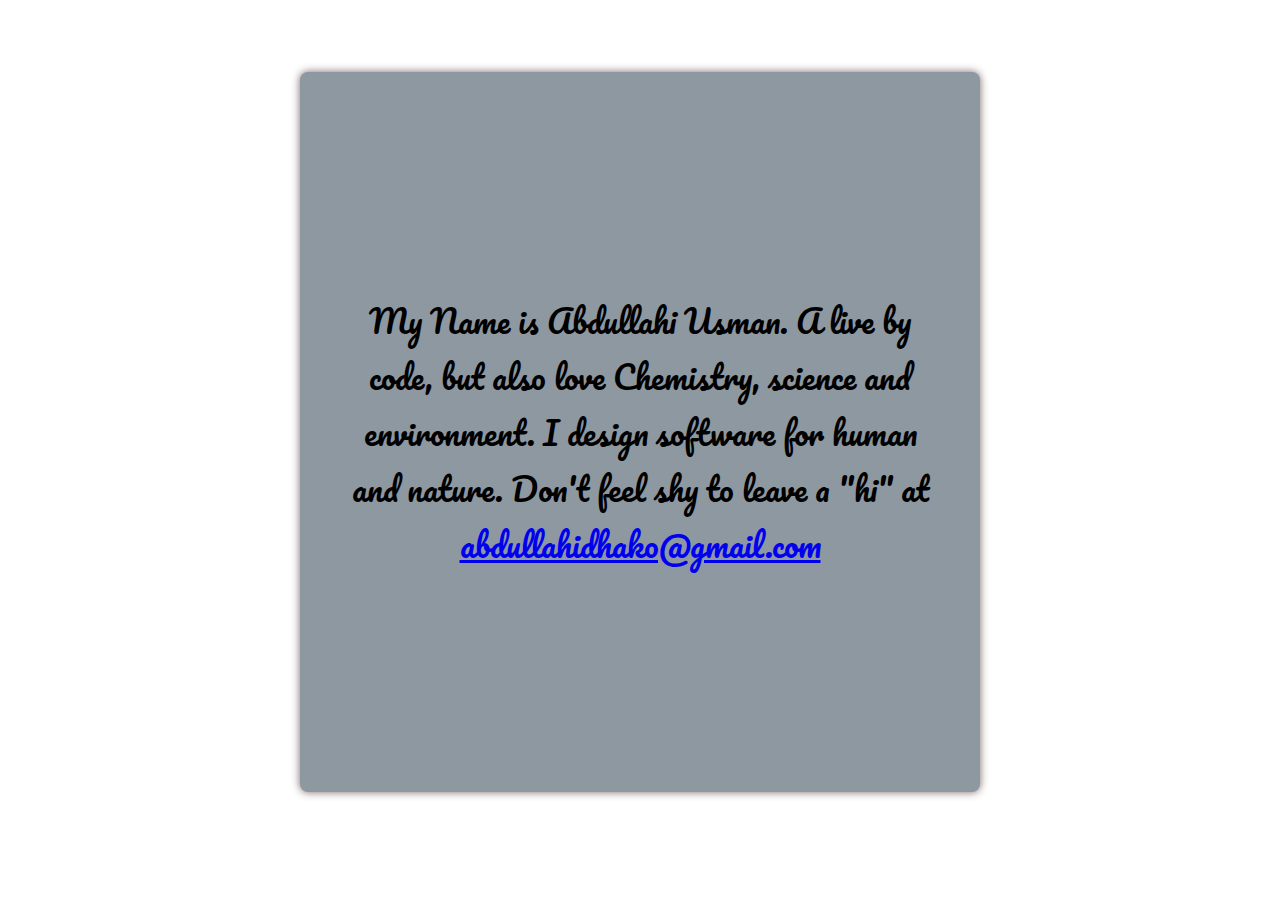
==== about.html @ 2cf493f8 "add about" ====
<!DOCTYPE html>
<html lang="en" xmlns="http://www.w3.org/1999/xhtml">
    <head>
        <meta charset="utf8"/>
        <meta name="viewport" content="width=device-width, initial-scale=1"/>
        <link rel="icon" type="image/x-icon" href="icons/logo.png"/>
        <link rel="stylesheet" href="layout.css"/>
        <link rel="stylesheet" href="about.css"/>

        <title>About</title>
    </head>

    <body>
        <div class="container-parent">
            <div class="container-about about-about">
                <p class="font-cursive-native font-about">
                    My Name is Abdullahi Usman.
                    A live by code, but also love Chemistry, science and environment.
                    I design software for human and nature.

                    Don't feel shy to leave a "hi" at
                    <a href="mailto:abdullahidhako@gmail.com">abdullahidhako@gmail.com</a>
                </p>
            </div>
        </div>
    </body>
</html>
---- about.css ----
@import url('https://fonts.googleapis.com/css2?family=Pacifico&family=Roboto:wght@300&display=swap');

.container-about {
    max-width: 600px;
    min-width: 400px;
    width: 60%;
    margin-left: auto;
    margin-right: auto;
}

.about-about {
    height: 80vh;
    display: flex;
    align-items: center;
    justify-content: center;
    margin-top: 8vh;
    margin-bottom: 8vh;
    background-color: rgb(142, 152, 161);
    box-shadow: 0 0 8px rgb(122, 102, 102);
    padding-left: 2.5rem;
    padding-right: 2.5rem;
    border-radius: 8px;
    border-color: bisque;
}

.font-about {
    font-family: 'Pacifico', cursive;
    font-size: xx-large;
    text-align: center;
}

@media screen and (max-width: 769px) {

    .about-about {
        padding-left: unset;
        padding-right: unset;
    }

    .container-about {
        max-width: unset;
        min-width: unset;
        width: 100%;
        margin-left: auto;
        margin-right: auto;
    }

    .font-about {
        font-size: x-large;
    }
}
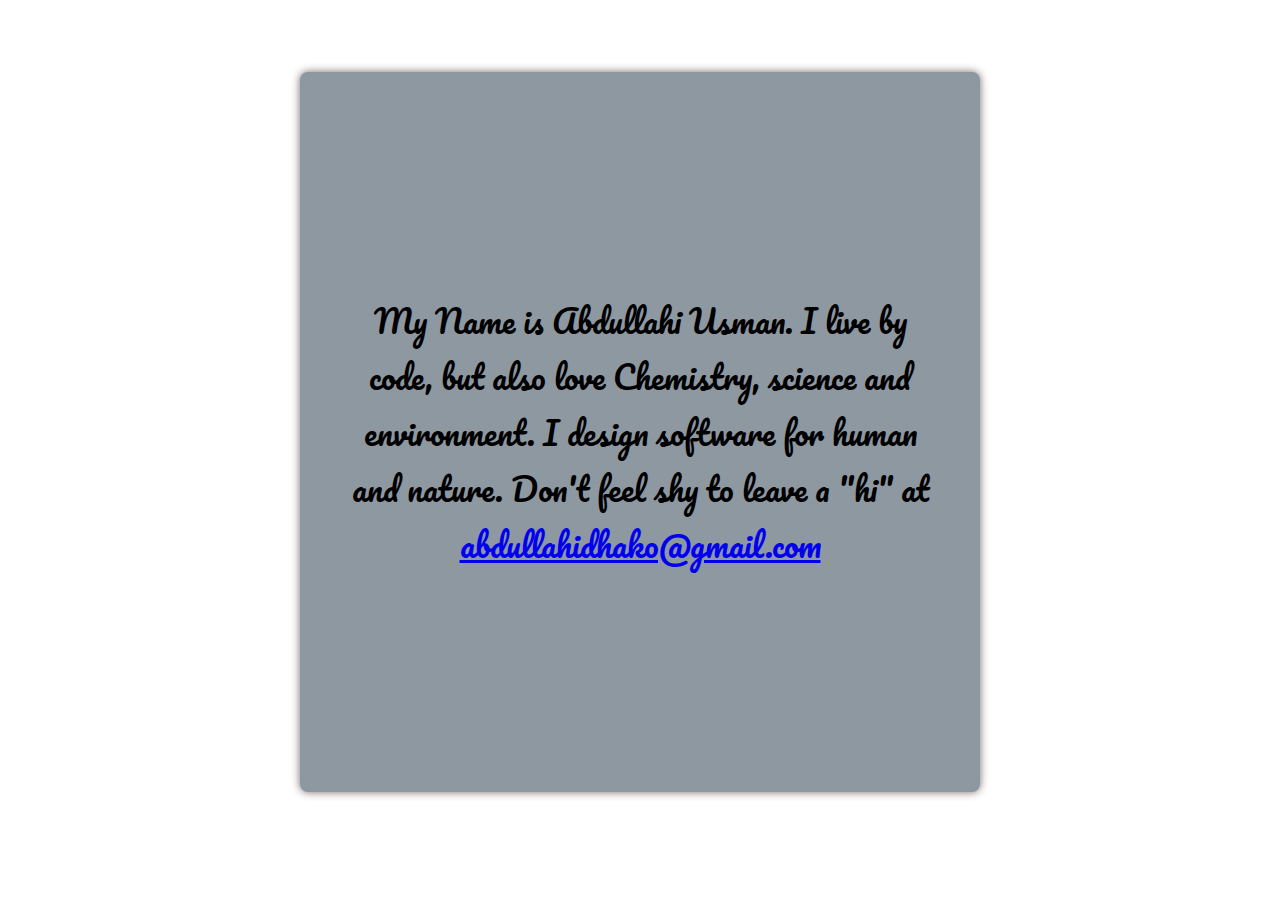
==== commit 98bd0900: "change typo" ====
--- a/about.html
+++ b/about.html
@@ -15,7 +15,7 @@
             <div class="container-about about-about">
                 <p class="font-cursive-native font-about">
                     My Name is Abdullahi Usman.
-                    A live by code, but also love Chemistry, science and environment.
+                    I live by code, but also love Chemistry, science and environment.
                     I design software for human and nature.
 
                     Don't feel shy to leave a "hi" at
--- a/layout.css
+++ b/layout.css
@@ -0,0 +1,19 @@
+
+.container-parent {
+    width: 80%;
+    max-width: 1200px;
+    margin-right: auto;
+    margin-left: auto;
+}
+
+
+.font-cursive-native {
+    font-family: cursive;
+}
+
+@media  screen and (max-width: 769px) {
+    .container-parent {
+        width: 100%;
+        max-width: unset;
+    }
+}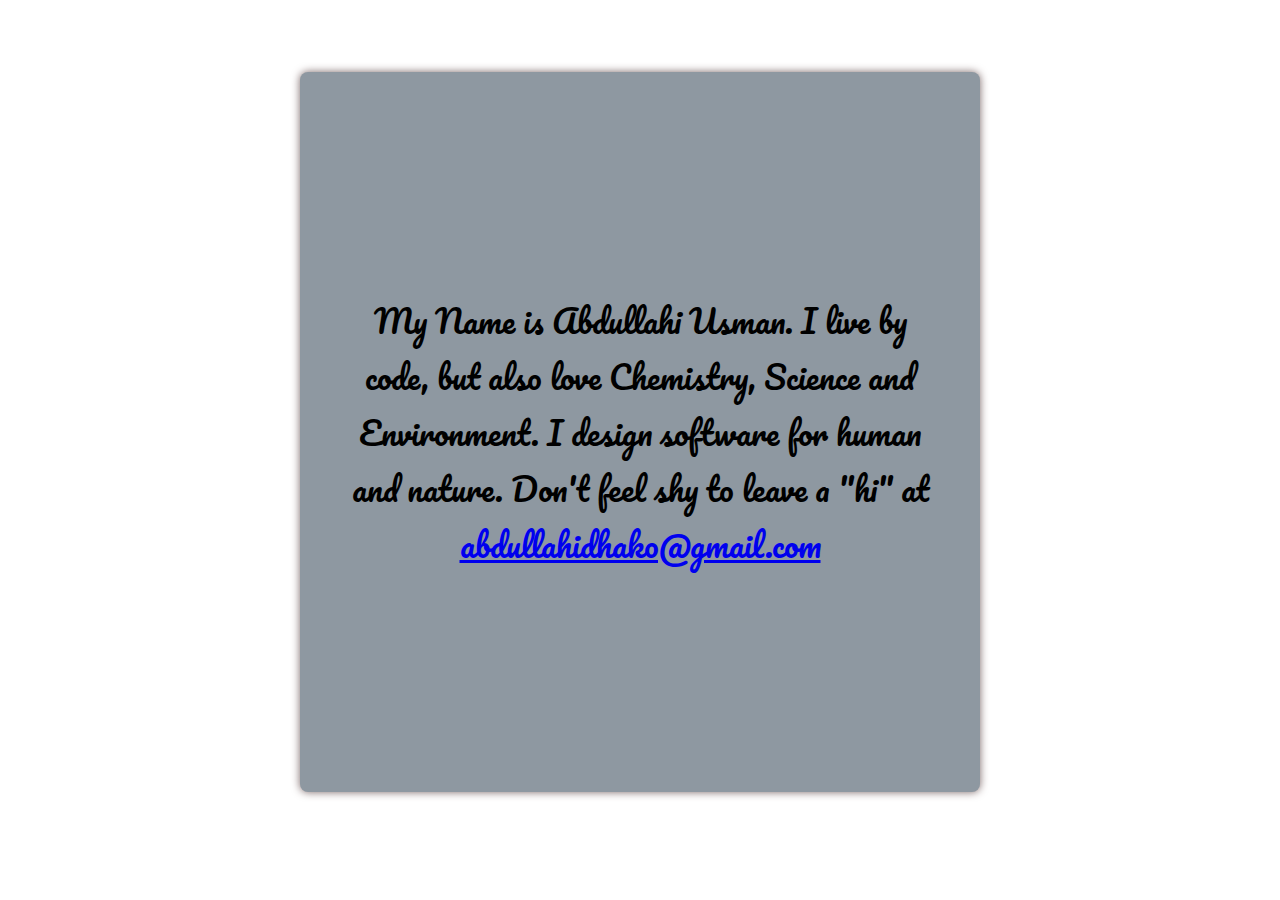
==== commit ec99e1c3: "fix: typo" ====
--- a/about.html
+++ b/about.html
@@ -15,7 +15,7 @@
             <div class="container-about about-about">
                 <p class="font-cursive-native font-about">
                     My Name is Abdullahi Usman.
-                    I live by code, but also love Chemistry, science and environment.
+                    I live by code, but also love Chemistry, Science and Environment.
                     I design software for human and nature.
 
                     Don't feel shy to leave a "hi" at
